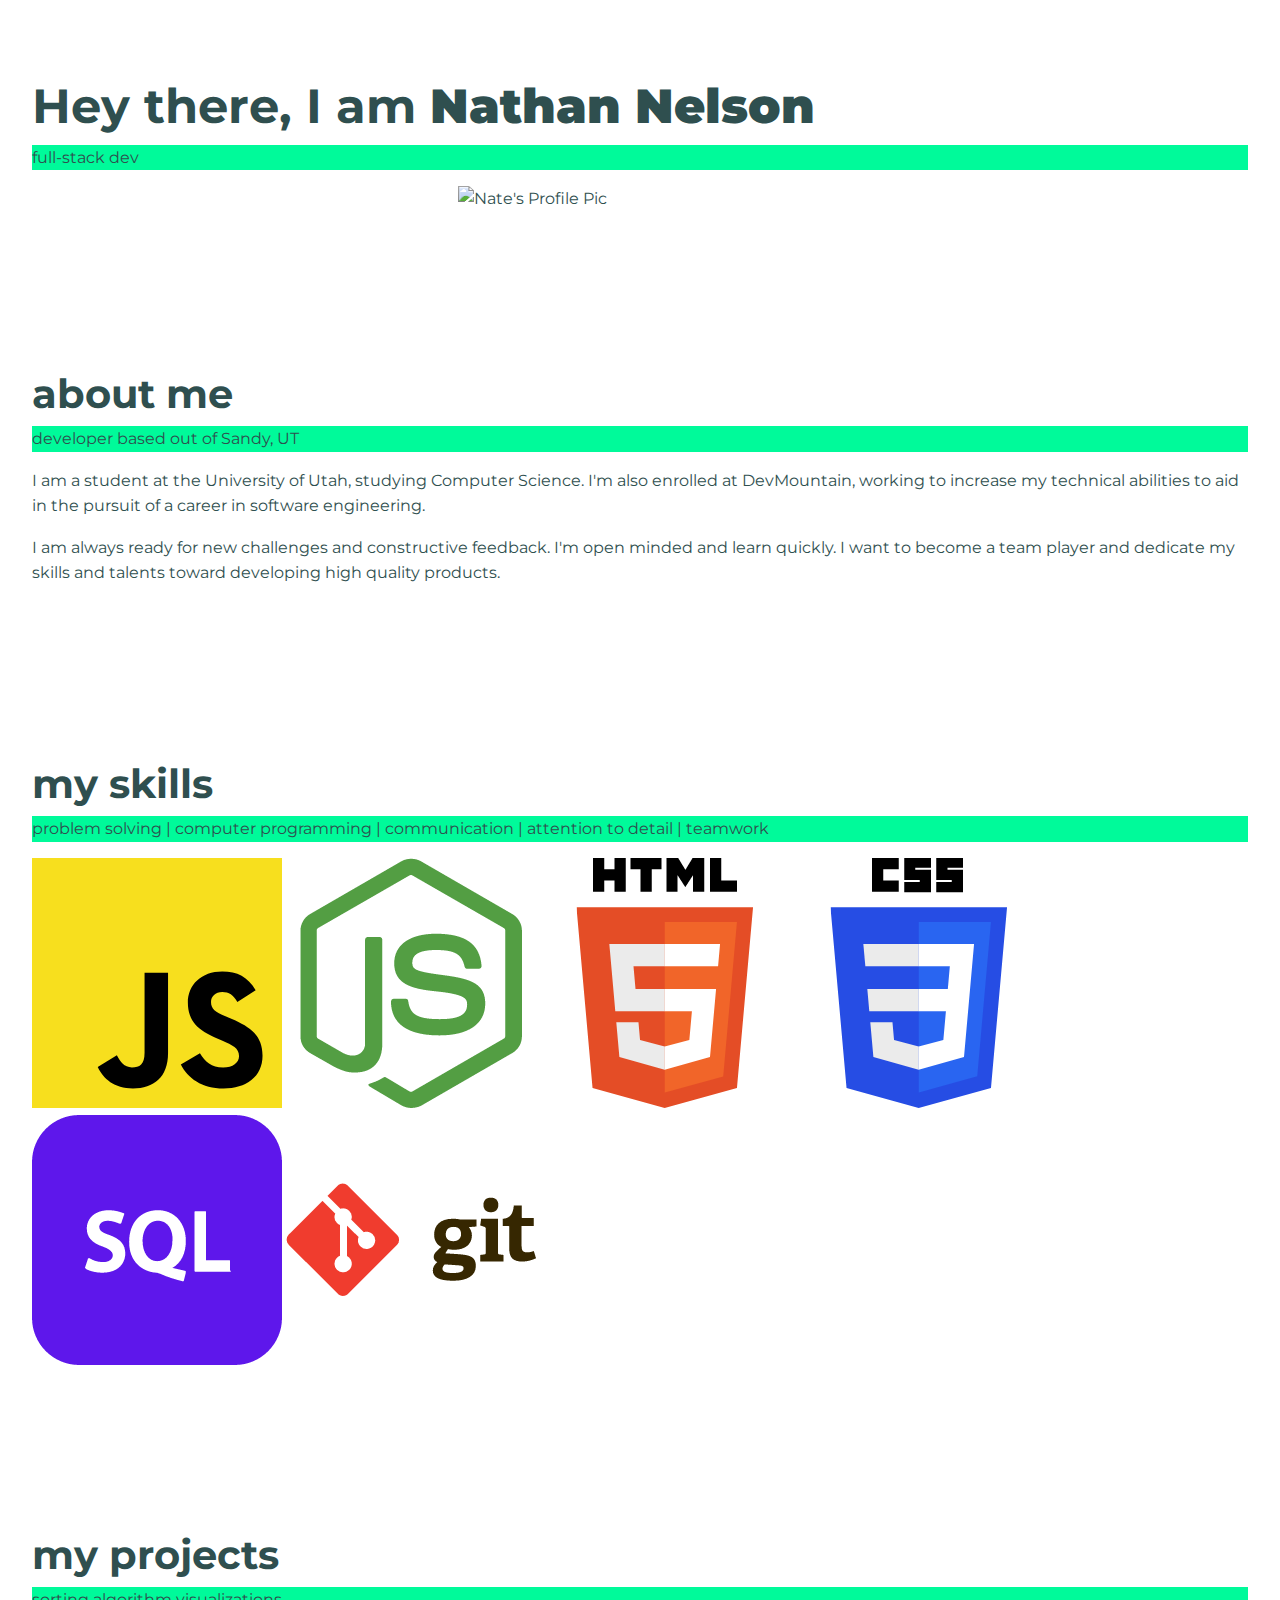
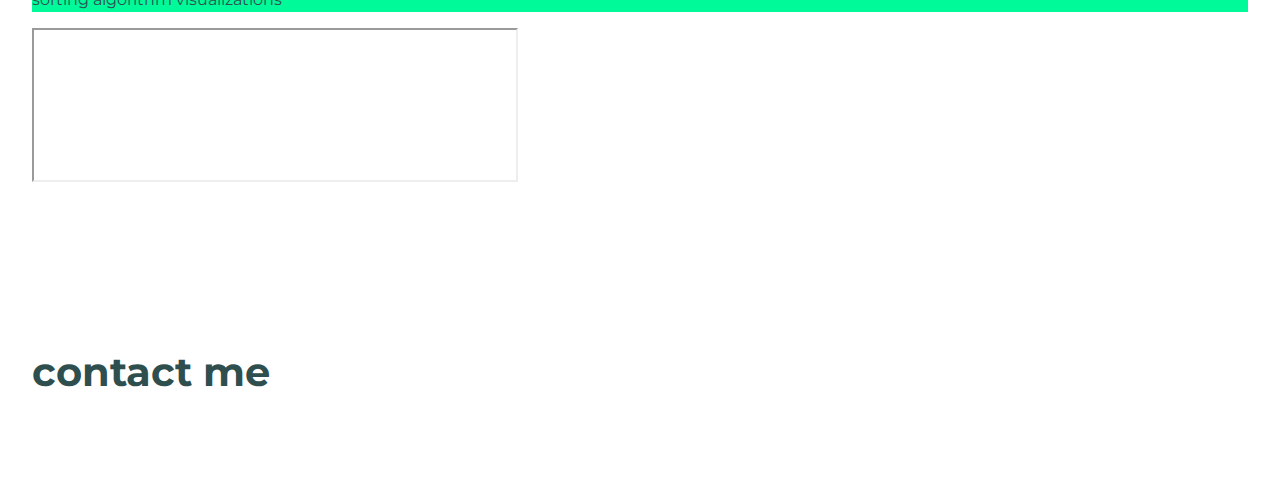
==== index.html @ 2bf5df84 "adds soft skills" ====
<!DOCTYPE html>
<html lang="en">
<head>
    <meta charset="UTF-8">
    <meta http-equiv="X-UA-Compatible" content="IE=edge">
    <meta name="viewport" content="width=device-width, initial-scale=1.0">
    <link rel="stylesheet" href="styles.css">
    <title>Super Talented Web Guy</title>
    <link rel="preconnect" href="https://fonts.googleapis.com"> 
    <link rel="preconnect" href="https://fonts.gstatic.com" crossorigin> 
    <link href="https://fonts.googleapis.com/css2?family=Montserrat:wght@100&display=swap" rel="stylesheet">
</head>
<body>
    <header>

        <nav class="nav">
            <ul>
                <li class="navItem"><a href="#home" class="navLink">home</a></li>
                <li class="navItem"><a href="#about" class="navLink">about</a></li>
                <li class="navItem"><a href="#skills" class="navLink">skills</a></li>
                <li class="navItem"><a href="#projects" class="navLink">projects</a></li>
                <li class="navItem"><a href="#contact" class="navLink">contact</a></li>
            </ul>
        </nav>
    </header>
    
    <section class="intro" id="home">
        <h1 class="sectionTitle">
            Hey there, I am <span style="font-weight: 900">Nathan Nelson</span>
        </h1>

        <p class="sectionSubtitle">full-stack dev</p>

        
        <div id="profilePic">
            <img id="me" src="image/IMG_1376.jpg" alt="Nate's Profile Pic" width="30%" height="30%">
        </div>

    </section>

    <section class="aboutMe" id="about">
        <h2 class="sectionTitle">about me</h2>

        <p class="sectionSubtitle">developer based out of Sandy, UT</p>

        <div class="about">
            <p>
                I am a student at the University of Utah, studying Computer Science. I'm also enrolled at 
                DevMountain, working to increase my technical abilities to aid in the pursuit of a career
                in software engineering. 
            </p>
            <p>
                I am always ready for new challenges and constructive feedback. I'm open minded and learn quickly.
                I want to become a team player and dedicate my skills and talents toward developing high quality 
                products.
            </p>
        </div>

    </section>

    <section class="mySkills" id="skills">
        <h2 class="sectionTitle">my skills</h2>

        <p class="sectionSubtitle">problem solving | computer programming | communication | attention to detail | teamwork</p>

        <div class="skill">

            <img src="image/javascript.png" alt="" class="skillImage">
            <img src="image/nodeJS.png" alt="" class="skillImage">
            <img src="image/html.png" alt="" class="skillImage">
            <img src="image/css.png" alt="" class="skillImage">
            <img src="image/sql.png" alt="" class="skillImage">
            <img src="image/git.png" alt="" class="skillImage">

        </div>

    </section>

    <section class="myProjects" id="projects">
        <h2 class="sectionTitle">my projects</h2>

        <p class="sectionSubtitle">sorting algorithm visualizations</p>

        <iframe width="40%" height="40%" src="https://www.youtube.com/embed/vyu6OtVvXVA"></iframe>

    </section>

    <section class="contactInfo" id="contact">
        <h2 class="sectionTitle">contact me</h2>

    </section>
</body>
</html>
---- styles.css ----
*,
*::before,
*::after {
    box-sizing: border-box;
}

:root {
    --ff-mont: 'Montserrat', sans-serif;

    --fs-h1: 2rem;
    --fs-h2: 1.5rem;
    --fs-body: 1rem;

    --fw-regular: 300;
    --fw-bold: 900;
}

@media (min-width: 800px) {
    :root {
        --fs-h1: 3rem;
        --fs-h2: 2.5rem;      
        --fs-body: 1rem;
    }
}

body {
    background: white;
    color: darkslategrey;
    margin: 0;
    font-family: var(--ff-mont);
    font-size: var(--fs-body);
    line-height: 1.6;
    
}

section {
    padding: 5em 2em;
}
image {
    display: block;
    max-width: 100%;
}

.intro #me {
    display: block;
    margin-left: auto;
    margin-right: auto;
}


h1,
h2 {
    line-height: 1.1;
    margin: 0;
}

h1 { font-size: var(--fs-h1) }
h2 { font-size: var(--fs-h2) }

.sectionTitle {
    margin-bottom: .25em;
}

.sectionSubtitle {
    margin: 0;
    margin-bottom: 1em;
    font-size: var(--fs);
    background:mediumspringgreen;
    
}

nav { display: none }

.intro {
    position: relative;
}
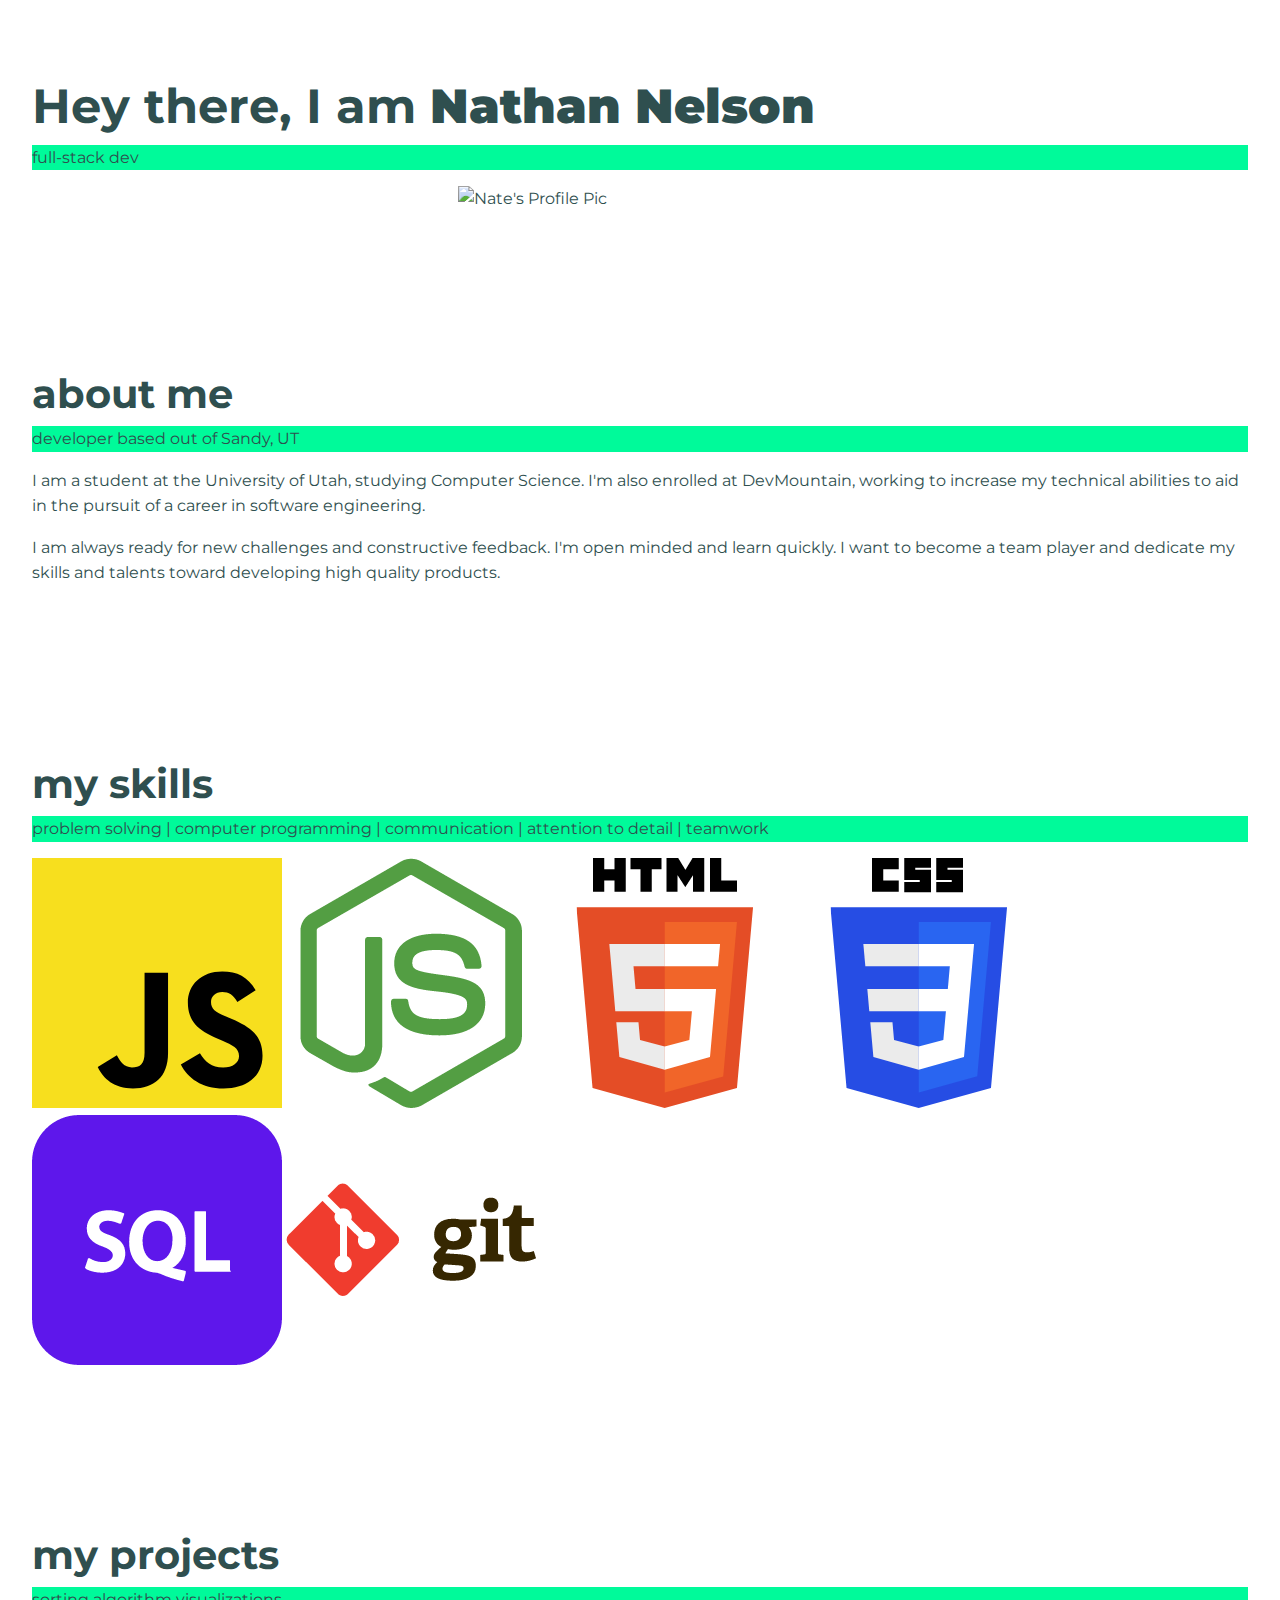
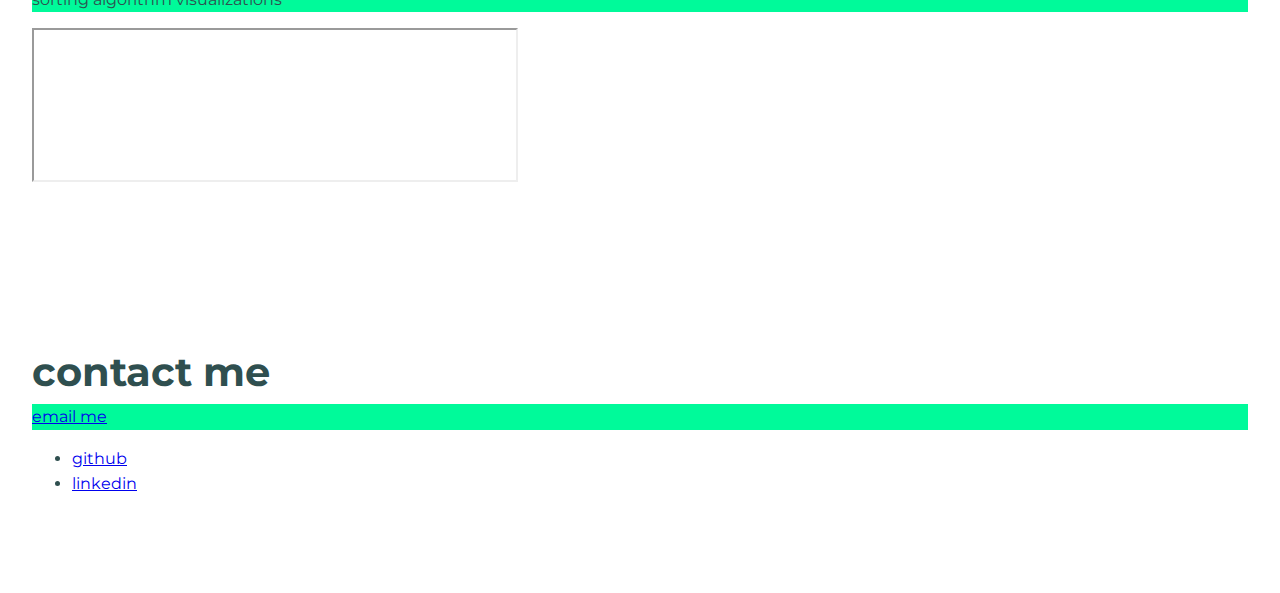
==== commit 38fdc430: "adds contact footer" ====
--- a/index.html
+++ b/index.html
@@ -13,15 +13,7 @@
 <body>
     <header>
 
-        <nav class="nav">
-            <ul>
-                <li class="navItem"><a href="#home" class="navLink">home</a></li>
-                <li class="navItem"><a href="#about" class="navLink">about</a></li>
-                <li class="navItem"><a href="#skills" class="navLink">skills</a></li>
-                <li class="navItem"><a href="#projects" class="navLink">projects</a></li>
-                <li class="navItem"><a href="#contact" class="navLink">contact</a></li>
-            </ul>
-        </nav>
+        
     </header>
     
     <section class="intro" id="home">
@@ -85,9 +77,15 @@
 
     </section>
 
-    <section class="contactInfo" id="contact">
+    <footer class="contactInfo" id="contact">
         <h2 class="sectionTitle">contact me</h2>
+        <p class="sectionSubtitle"><a href="mailto:nathan.nelson99@gmail.com" class="contactLink">email me</a></p>
 
-    </section>
+        
+        <ul class="social">
+            <li class="socialItem"><a class="socialItemLink" href="https://github.com/nelsonnathan">github</a></li>
+            <li class="socialItem"><a class="socialItemLink" href="https://www.linkedin.com/in/nathan-nelson-b04a1494/">linkedin</a></li>
+        </ul>
+    </footer>
 </body>
 </html>--- a/styles.css
+++ b/styles.css
@@ -69,7 +69,14 @@
     
 }
 
-nav { display: none }
+footer {
+    padding: 5em 2em;
+}
+
+nav { 
+    display: flex;
+    flex-direction: row; 
+}
 
 .intro {
     position: relative;
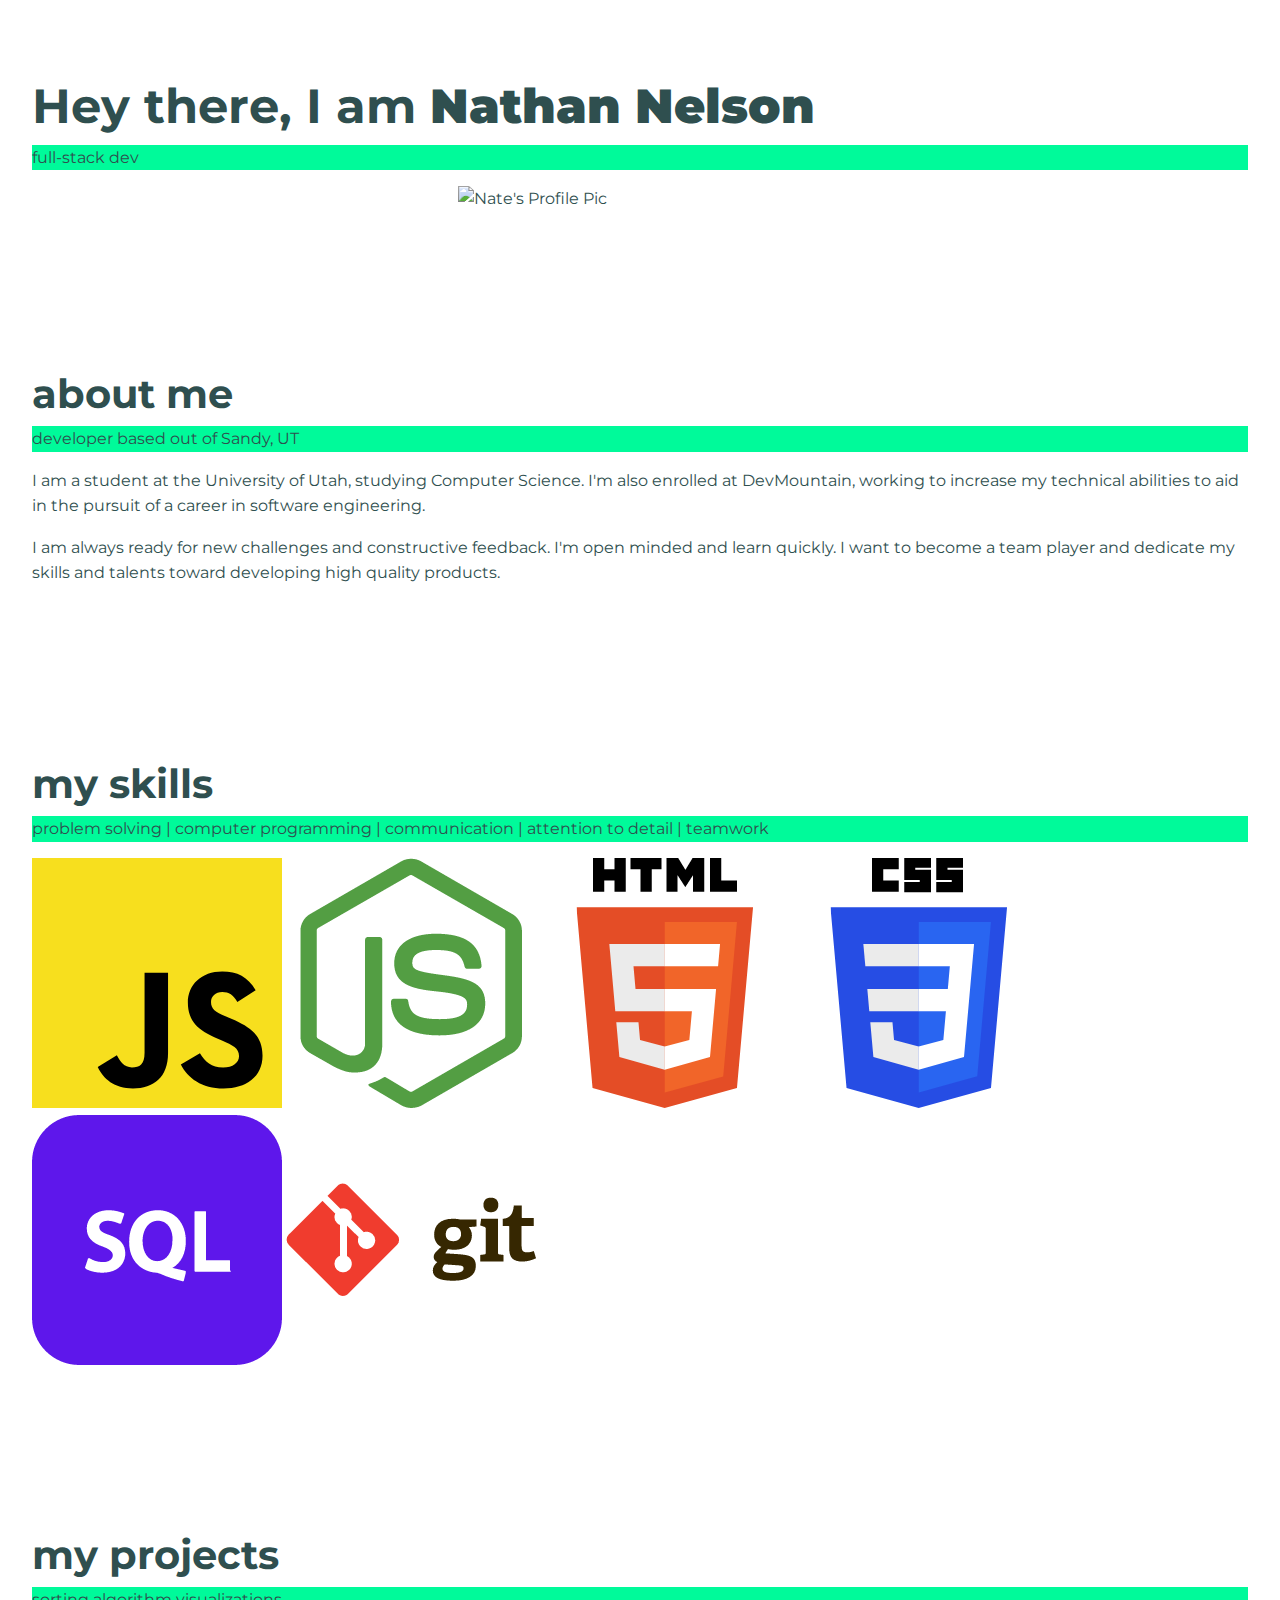
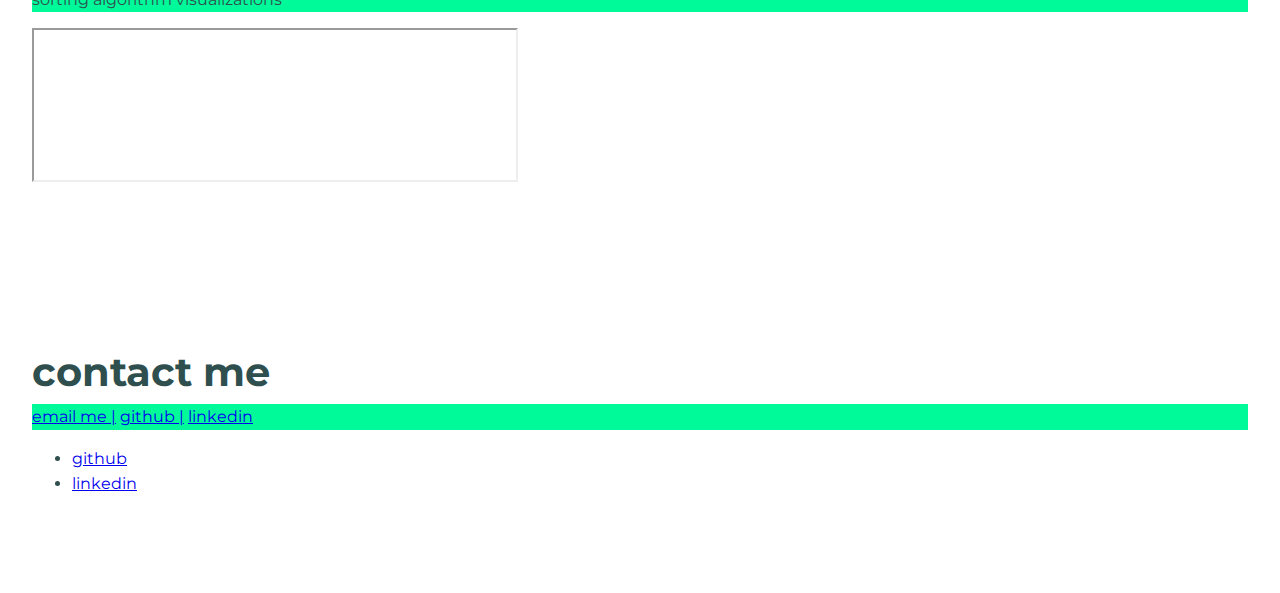
==== commit 0c2c2060: "changes footer layout" ====
--- a/index.html
+++ b/index.html
@@ -79,8 +79,12 @@
 
     <footer class="contactInfo" id="contact">
         <h2 class="sectionTitle">contact me</h2>
-        <p class="sectionSubtitle"><a href="mailto:nathan.nelson99@gmail.com" class="contactLink">email me</a></p>
-
+        <p class="sectionSubtitle">
+            <a href="mailto:nathan.nelson99@gmail.com" class="contactLink">email me |</a>
+            <a href="https://github.com/nelsonnathan"> github |</a>
+            <a href="https://www.linkedin.com/in/nathan-nelson-b04a1494/"> linkedin</a>
+        </p>
+    
         
         <ul class="social">
             <li class="socialItem"><a class="socialItemLink" href="https://github.com/nelsonnathan">github</a></li>
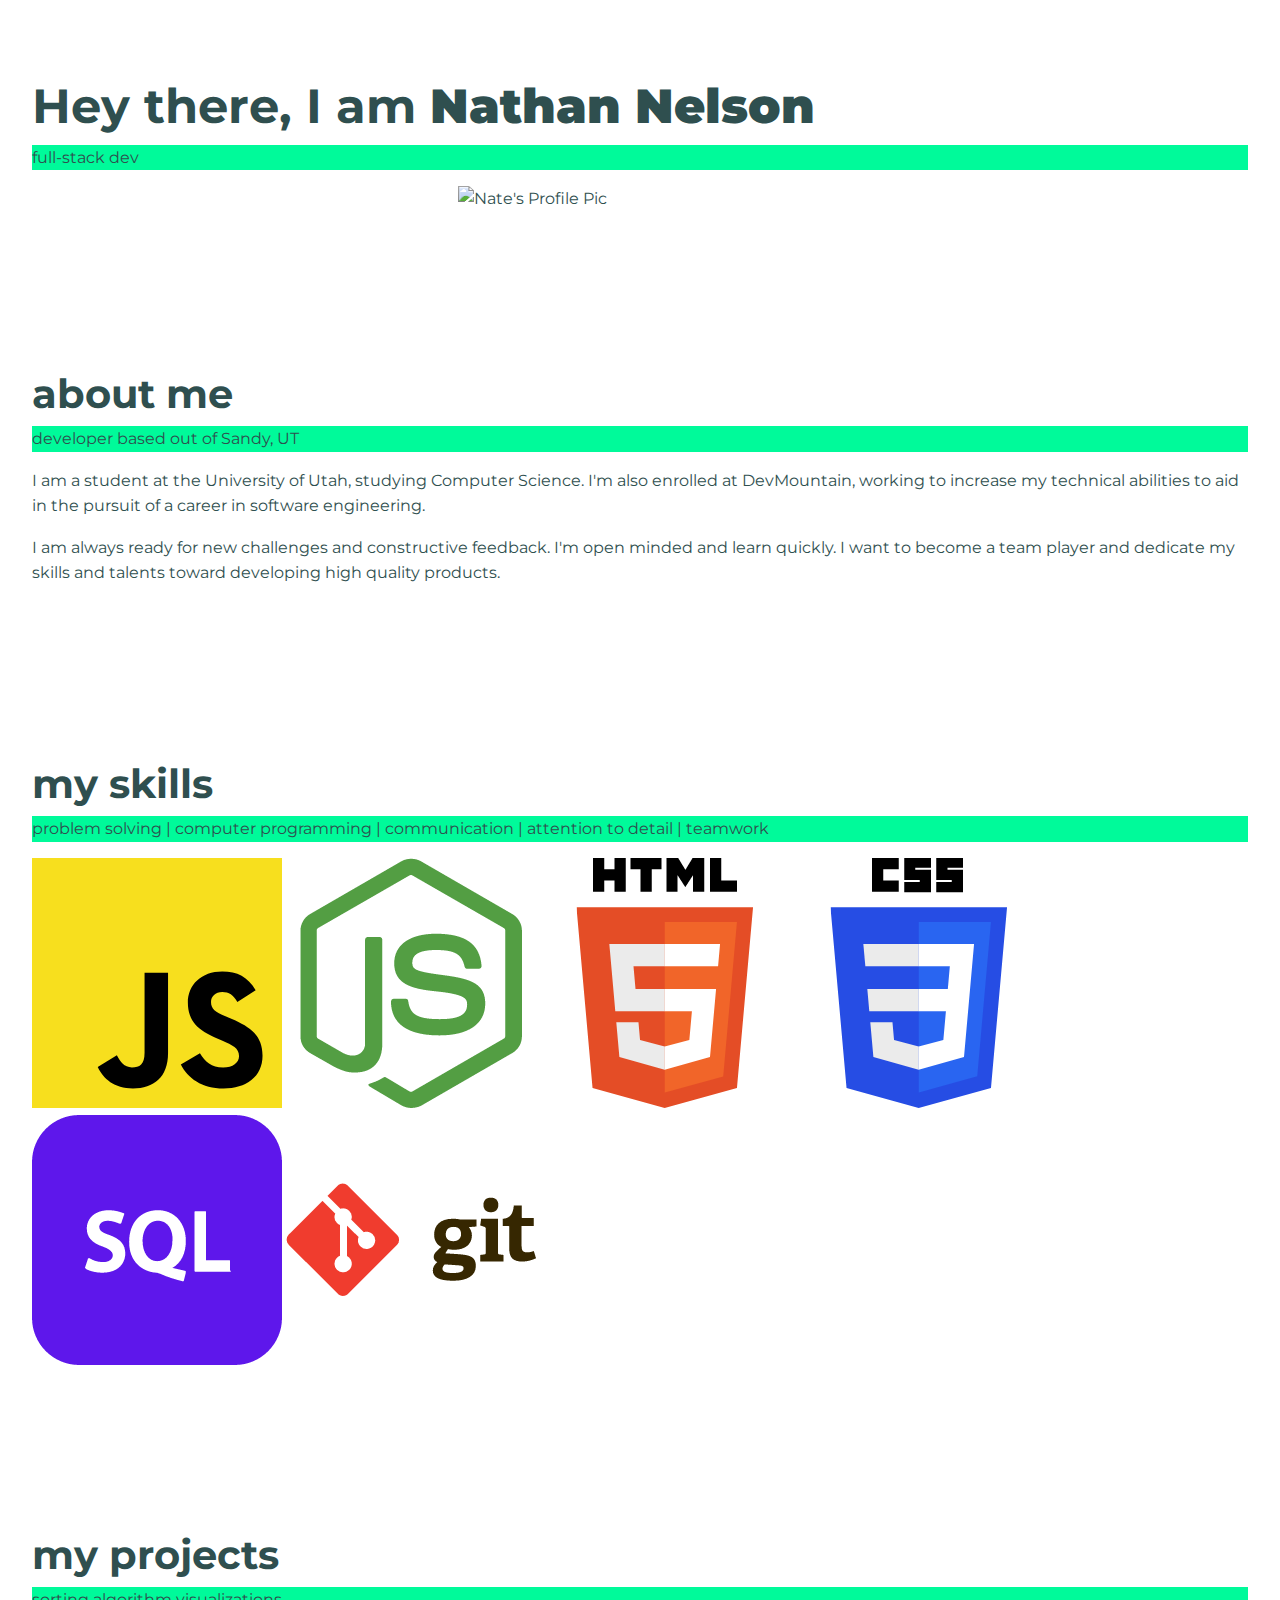
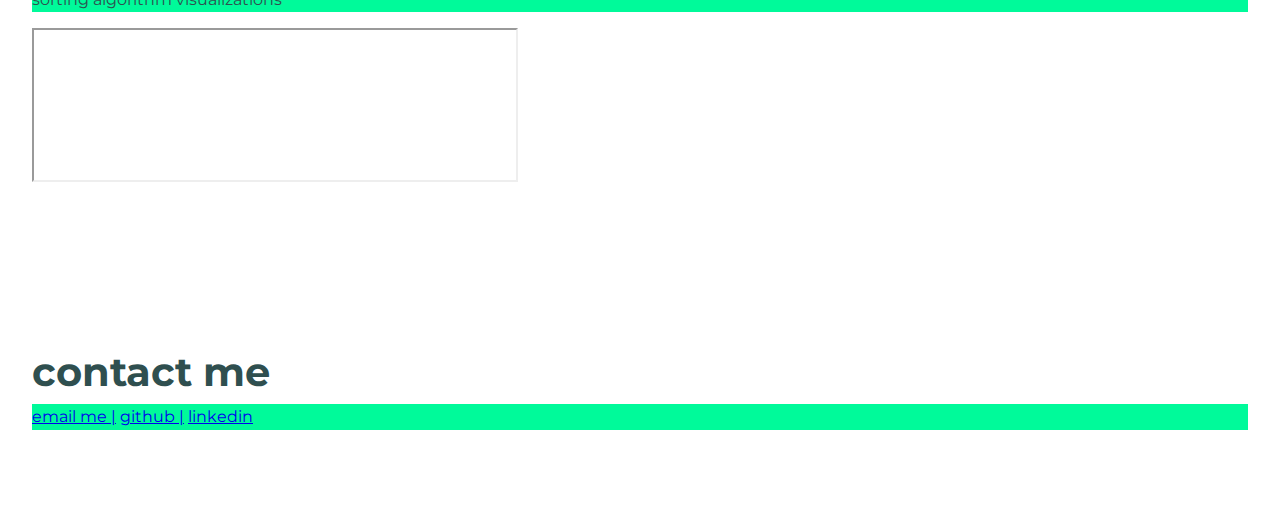
==== commit 042d4f7f: "actually changes footer layout this time" ====
--- a/index.html
+++ b/index.html
@@ -84,12 +84,6 @@
             <a href="https://github.com/nelsonnathan"> github |</a>
             <a href="https://www.linkedin.com/in/nathan-nelson-b04a1494/"> linkedin</a>
         </p>
-    
-        
-        <ul class="social">
-            <li class="socialItem"><a class="socialItemLink" href="https://github.com/nelsonnathan">github</a></li>
-            <li class="socialItem"><a class="socialItemLink" href="https://www.linkedin.com/in/nathan-nelson-b04a1494/">linkedin</a></li>
-        </ul>
     </footer>
 </body>
 </html>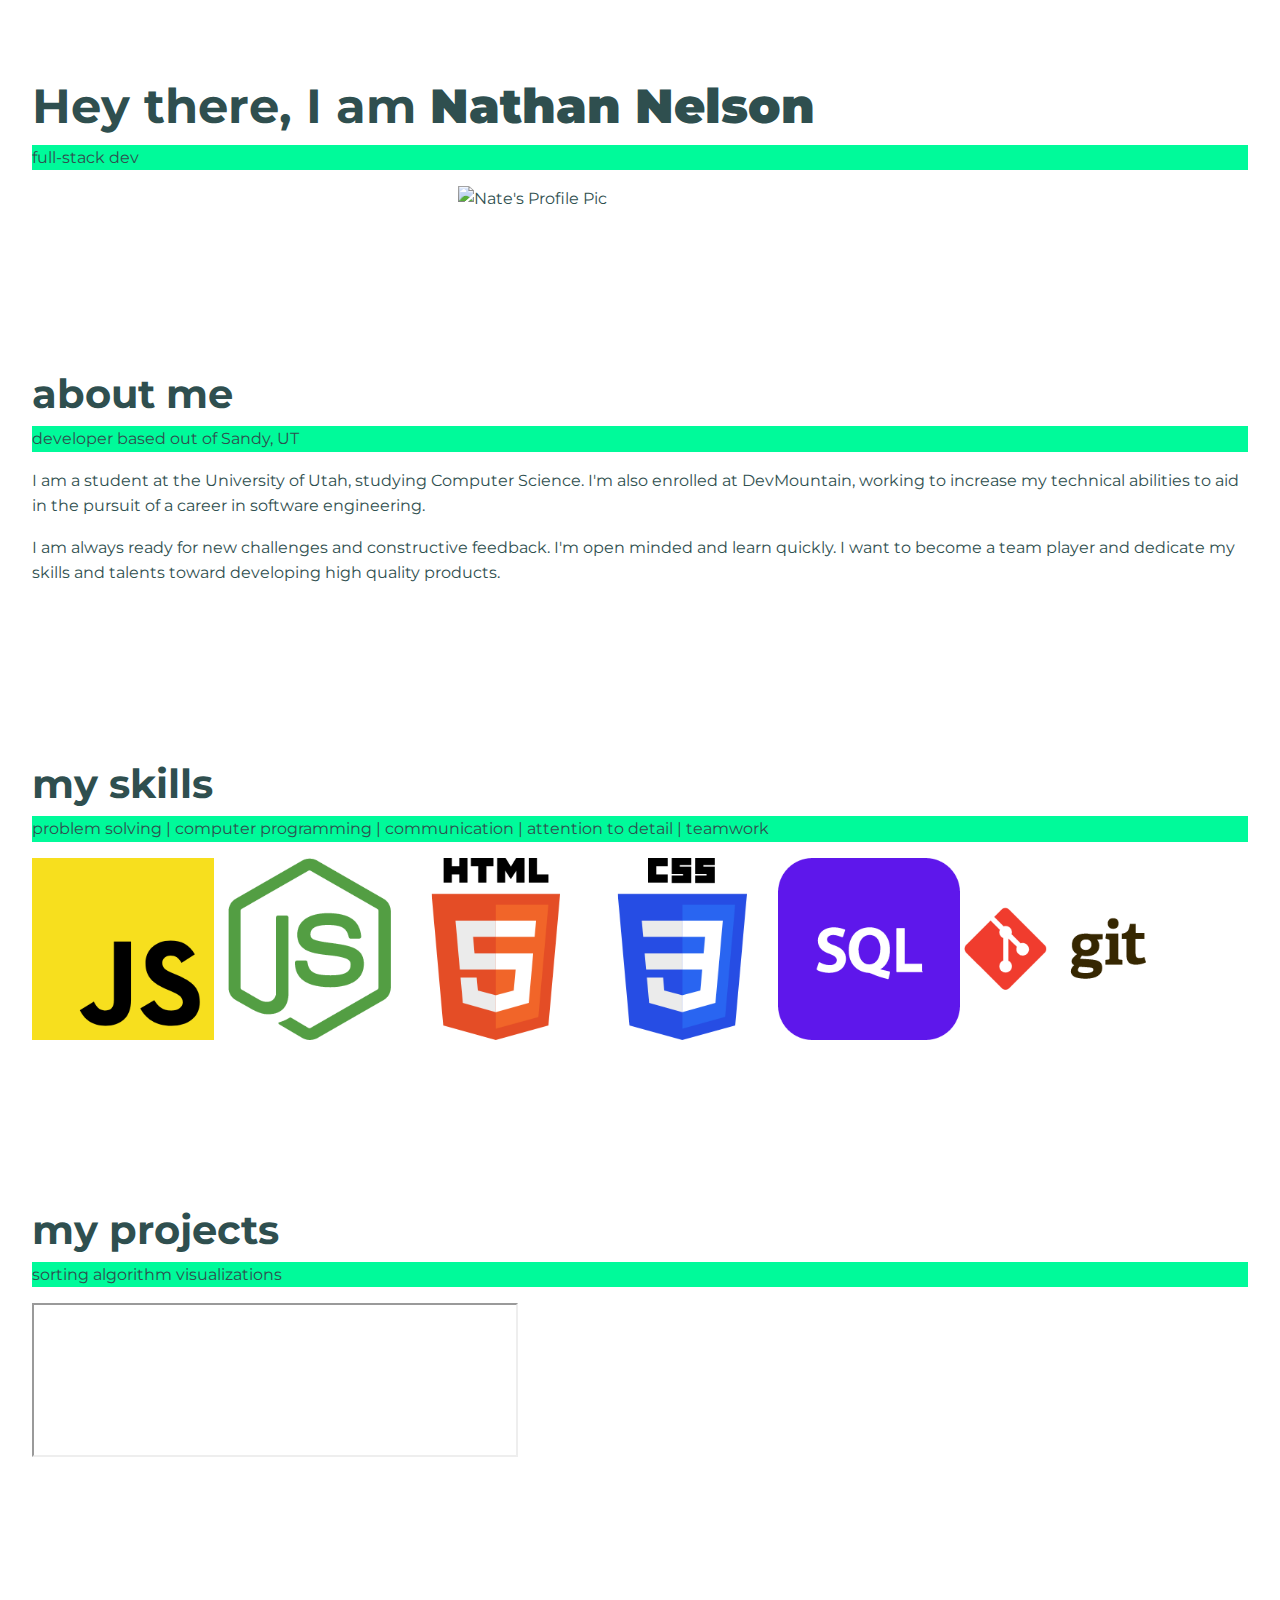
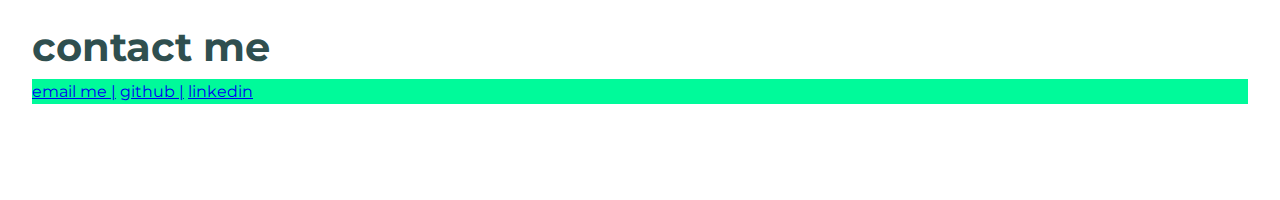
==== commit 73da972f: "changes skills icon sizes" ====
--- a/index.html
+++ b/index.html
@@ -57,12 +57,12 @@
 
         <div class="skill">
 
-            <img src="image/javascript.png" alt="" class="skillImage">
-            <img src="image/nodeJS.png" alt="" class="skillImage">
-            <img src="image/html.png" alt="" class="skillImage">
-            <img src="image/css.png" alt="" class="skillImage">
-            <img src="image/sql.png" alt="" class="skillImage">
-            <img src="image/git.png" alt="" class="skillImage">
+            <img src="image/javascript.png" alt="" class="skillImage" height="15%" width="15%">
+            <img src="image/nodeJS.png" alt="" class="skillImage" height="15%" width="15%">
+            <img src="image/html.png" alt="" class="skillImage" height="15%" width="15%">
+            <img src="image/css.png" alt="" class="skillImage" height="15%" width="15%">
+            <img src="image/sql.png" alt="" class="skillImage" height="15%" width="15%">
+            <img src="image/git.png" alt="" class="skillImage" height="15%" width="15%">
 
         </div>
 
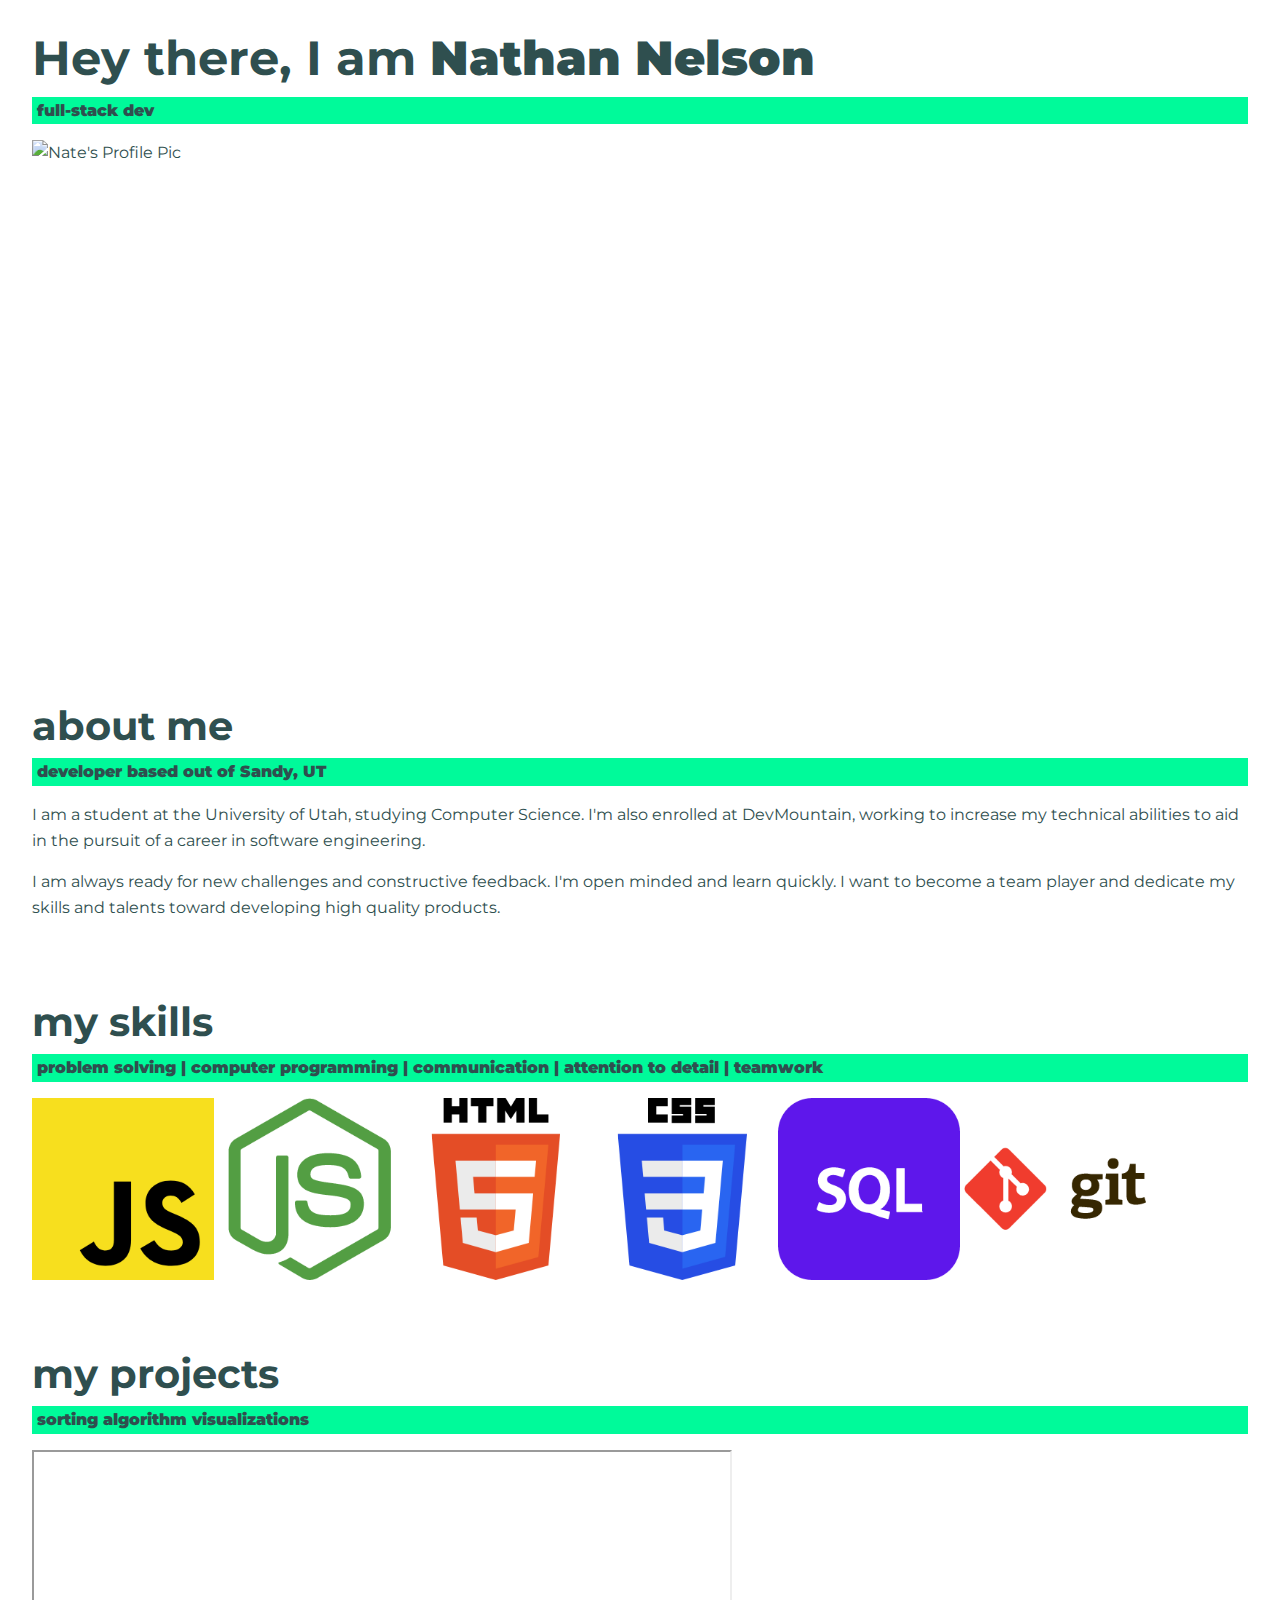
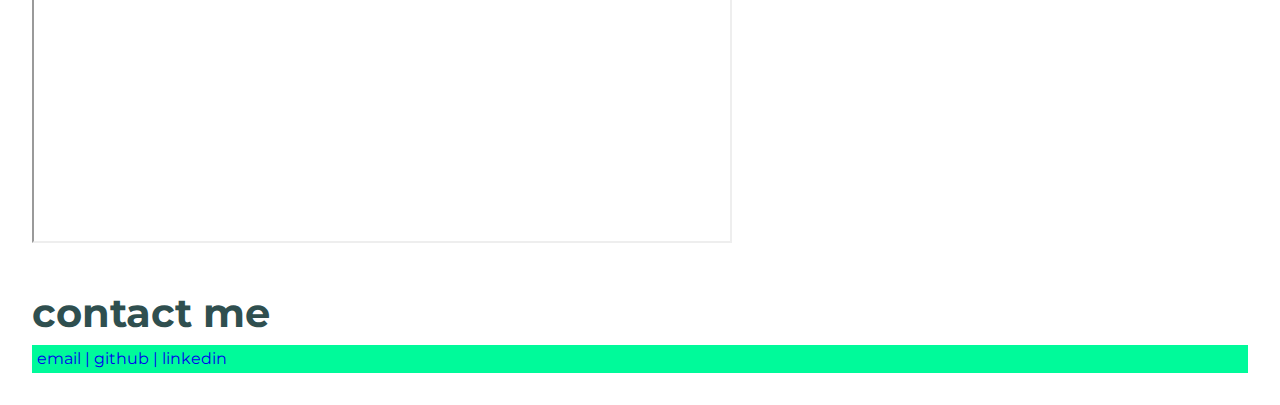
==== commit c55de135: "adds stylistic changes" ====
--- a/index.html
+++ b/index.html
@@ -8,7 +8,7 @@
     <title>Super Talented Web Guy</title>
     <link rel="preconnect" href="https://fonts.googleapis.com"> 
     <link rel="preconnect" href="https://fonts.gstatic.com" crossorigin> 
-    <link href="https://fonts.googleapis.com/css2?family=Montserrat:wght@100&display=swap" rel="stylesheet">
+    <link href="https://fonts.googleapis.com/css2?family=Montserrat:wght@300&display=swap" rel="stylesheet">
 </head>
 <body>
     <header>
@@ -21,11 +21,11 @@
             Hey there, I am <span style="font-weight: 900">Nathan Nelson</span>
         </h1>
 
-        <p class="sectionSubtitle">full-stack dev</p>
+        <h4 class="sectionSubtitle">full-stack dev</h4>
 
         
         <div id="profilePic">
-            <img id="me" src="image/IMG_1376.jpg" alt="Nate's Profile Pic" width="30%" height="30%">
+            <img id="me" src="image/IMG_1376.jpg" alt="Nate's Profile Pic">
         </div>
 
     </section>
@@ -33,7 +33,7 @@
     <section class="aboutMe" id="about">
         <h2 class="sectionTitle">about me</h2>
 
-        <p class="sectionSubtitle">developer based out of Sandy, UT</p>
+        <h4 class="sectionSubtitle">developer based out of Sandy, UT</h4>
 
         <div class="about">
             <p>
@@ -53,16 +53,27 @@
     <section class="mySkills" id="skills">
         <h2 class="sectionTitle">my skills</h2>
 
-        <p class="sectionSubtitle">problem solving | computer programming | communication | attention to detail | teamwork</p>
+        <h4 class="sectionSubtitle">problem solving | computer programming | communication | attention to detail | teamwork</h4>
 
         <div class="skill">
 
-            <img src="image/javascript.png" alt="" class="skillImage" height="15%" width="15%">
-            <img src="image/nodeJS.png" alt="" class="skillImage" height="15%" width="15%">
-            <img src="image/html.png" alt="" class="skillImage" height="15%" width="15%">
-            <img src="image/css.png" alt="" class="skillImage" height="15%" width="15%">
-            <img src="image/sql.png" alt="" class="skillImage" height="15%" width="15%">
-            <img src="image/git.png" alt="" class="skillImage" height="15%" width="15%">
+            <img src="image/javascript.png" alt="" class="skillImage" id="js" height="15%" width="15%">
+            <!-- <label for="js">JavaScript</label> -->
+            <img src="image/nodeJS.png" alt="" class="skillImage" id="njs" height="15%" width="15%">
+            <!-- <label for="njs">Node JS</label> -->
+            <img src="image/html.png" alt="" class="skillImage" id="html" height="15%" width="15%">
+            <!-- <label for="html">HTML</label> -->
+            <img src="image/css.png" alt="" class="skillImage" id="css" height="15%" width="15%">
+            <!-- <label for="css">CSS</label> -->
+            <img src="image/sql.png" alt="" class="skillImage" id="sql" height="15%" width="15%">
+            <!-- <label for="sql">SQL</label> -->
+            <img src="image/git.png" alt="" class="skillImage" id="git" height="15%" width="15%">
+            <!-- <label for="js">JavaScript</label>
+            <label for="njs">Node JS</label>
+            <label for="html">HTML</label>
+            <label for="css">CSS</label>
+            <label for="sql">SQL</label>
+            <label for="git">Git</label> -->
 
         </div>
 
@@ -71,19 +82,22 @@
     <section class="myProjects" id="projects">
         <h2 class="sectionTitle">my projects</h2>
 
-        <p class="sectionSubtitle">sorting algorithm visualizations</p>
+        <h4 class="sectionSubtitle">sorting algorithm visualizations</h4>
 
-        <iframe width="40%" height="40%" src="https://www.youtube.com/embed/vyu6OtVvXVA"></iframe>
+        <div class="videoContainer">
+            <iframe class="video" src="https://www.youtube.com/embed/vyu6OtVvXVA"></iframe>
+        </div>
+        
 
     </section>
 
     <footer class="contactInfo" id="contact">
         <h2 class="sectionTitle">contact me</h2>
-        <p class="sectionSubtitle">
-            <a href="mailto:nathan.nelson99@gmail.com" class="contactLink">email me |</a>
+        <div class="sectionSubtitle">
+            <a href="mailto:nathan.nelson99@gmail.com" class="contactLink">email |</a>
             <a href="https://github.com/nelsonnathan"> github |</a>
             <a href="https://www.linkedin.com/in/nathan-nelson-b04a1494/"> linkedin</a>
-        </p>
+        </div>
     </footer>
 </body>
 </html>--- a/styles.css
+++ b/styles.css
@@ -15,13 +15,7 @@
     --fw-bold: 900;
 }
 
-@media (min-width: 800px) {
-    :root {
-        --fs-h1: 3rem;
-        --fs-h2: 2.5rem;      
-        --fs-body: 1rem;
-    }
-}
+
 
 body {
     background: white;
@@ -34,8 +28,14 @@
 }
 
 section {
-    padding: 5em 2em;
+    padding: 2em 2em;
 }
+
+#me {
+    height: 350px;
+    width: auto;
+}
+
 image {
     display: block;
     max-width: 100%;
@@ -57,6 +57,10 @@
 h1 { font-size: var(--fs-h1) }
 h2 { font-size: var(--fs-h2) }
 
+h4 {
+    font-weight: 900;
+}
+
 .sectionTitle {
     margin-bottom: .25em;
 }
@@ -64,13 +68,30 @@
 .sectionSubtitle {
     margin: 0;
     margin-bottom: 1em;
+    padding: 1px 5px ;
     font-size: var(--fs);
     background:mediumspringgreen;
     
 }
 
+.videoContainer {
+    position: relative;
+    height: 100%;
+    width: 100%;
+    aspect-ratio: 16/9;
+}
+
+.video {
+    height: 100%;
+    width: 100%;
+}
+
 footer {
-    padding: 5em 2em;
+    padding: 1em 2em;
+}
+
+footer a {
+    text-decoration: none;
 }
 
 nav { 
@@ -81,3 +102,29 @@
 .intro {
     position: relative;
 }
+
+@media (min-width: 800px) {
+    :root {
+        --fs-h1: 3rem;
+        --fs-h2: 2.5rem;      
+        --fs-body: 1rem;
+    }
+}
+
+@media (min-width: 450px) {
+    #me {
+        height: 425px;
+
+    }
+}
+
+@media (min-width: 780px) {
+    #me {
+        height: 500px;
+    }
+
+    .videoContainer {
+        width: 700px;
+    }
+}
+
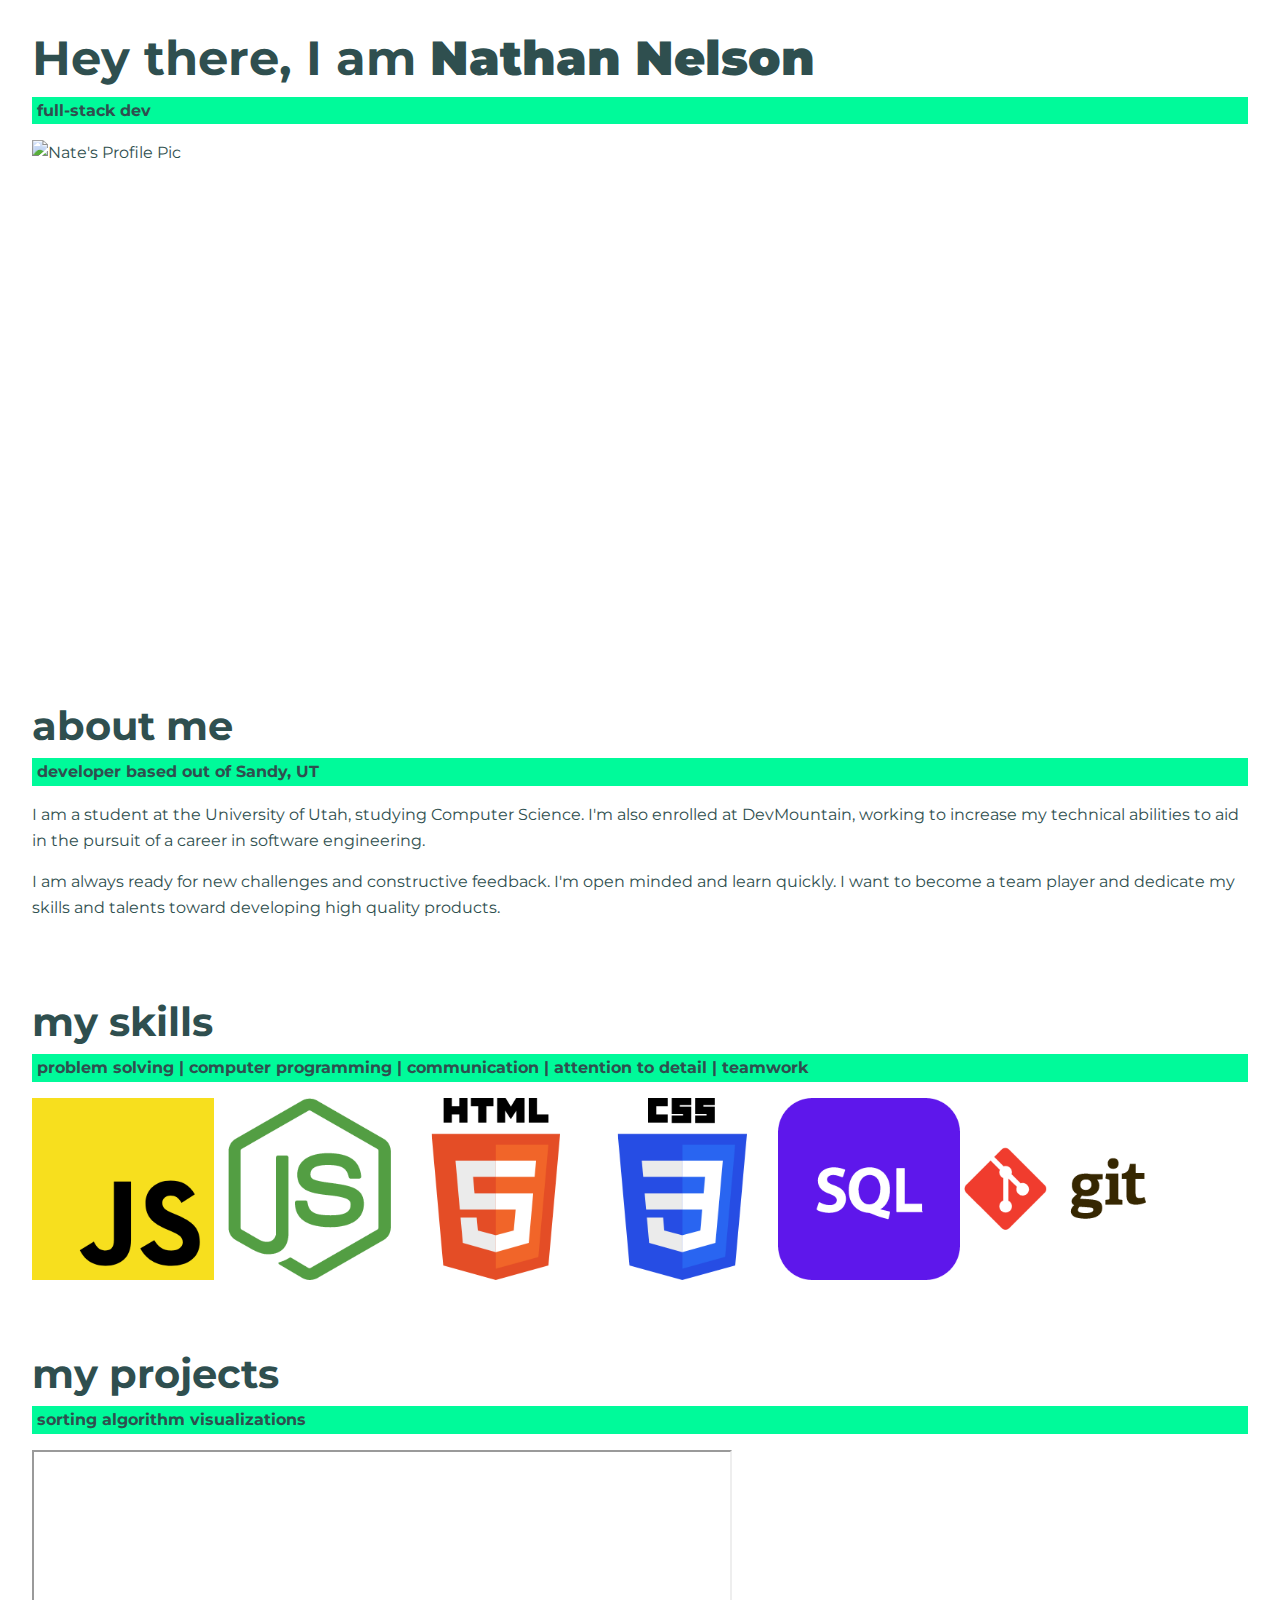
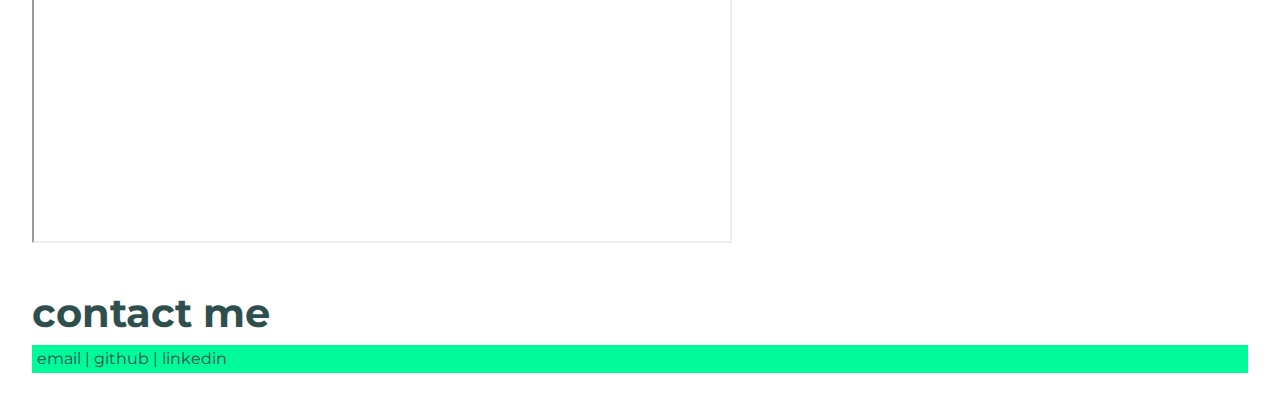
==== commit 4b106bb2: "adds project link" ====
--- a/index.html
+++ b/index.html
@@ -82,7 +82,7 @@
     <section class="myProjects" id="projects">
         <h2 class="sectionTitle">my projects</h2>
 
-        <h4 class="sectionSubtitle">sorting algorithm visualizations</h4>
+        <a href="https://sorting-visuals.herokuapp.com/" target="_blank"><h4 class="sectionSubtitle">sorting algorithm visualizations</h4></a>
 
         <div class="videoContainer">
             <iframe class="video" src="https://www.youtube.com/embed/vyu6OtVvXVA"></iframe>
@@ -95,8 +95,8 @@
         <h2 class="sectionTitle">contact me</h2>
         <div class="sectionSubtitle">
             <a href="mailto:nathan.nelson99@gmail.com" class="contactLink">email |</a>
-            <a href="https://github.com/nelsonnathan"> github |</a>
-            <a href="https://www.linkedin.com/in/nathan-nelson-b04a1494/"> linkedin</a>
+            <a href="https://github.com/nelsonnathan" target="_blank"> github |</a>
+            <a href="https://www.linkedin.com/in/nathan-nelson-b04a1494/" target="_blank"> linkedin</a>
         </div>
     </footer>
 </body>
--- a/styles.css
+++ b/styles.css
@@ -57,9 +57,6 @@
 h1 { font-size: var(--fs-h1) }
 h2 { font-size: var(--fs-h2) }
 
-h4 {
-    font-weight: 900;
-}
 
 .sectionTitle {
     margin-bottom: .25em;
@@ -72,6 +69,15 @@
     font-size: var(--fs);
     background:mediumspringgreen;
     
+}
+
+#projects a {
+    text-decoration: none;
+    color: darkslategrey;
+}
+
+#projects a:hover {
+    text-decoration: underline;
 }
 
 .videoContainer {
@@ -92,6 +98,11 @@
 
 footer a {
     text-decoration: none;
+    color: darkslategrey;
+}
+
+footer a:hover {
+    text-decoration: underline;
 }
 
 nav { 
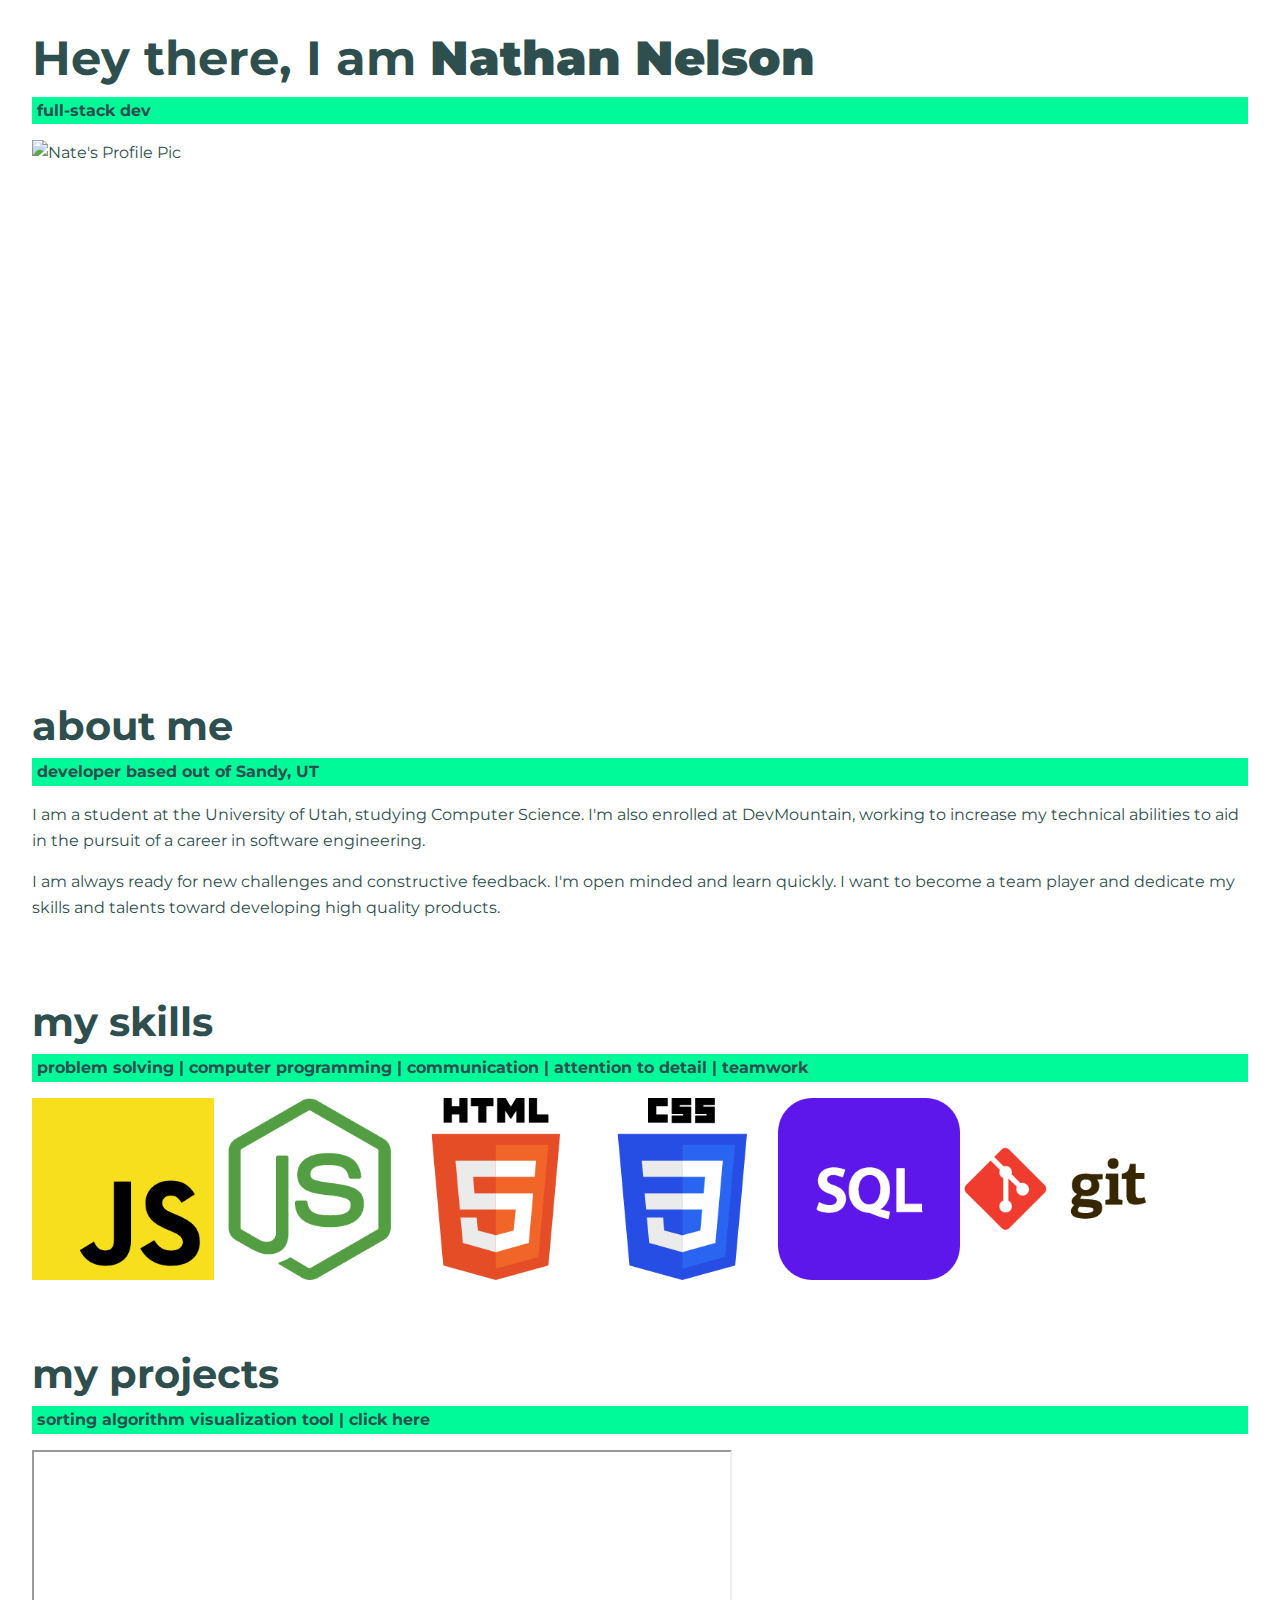
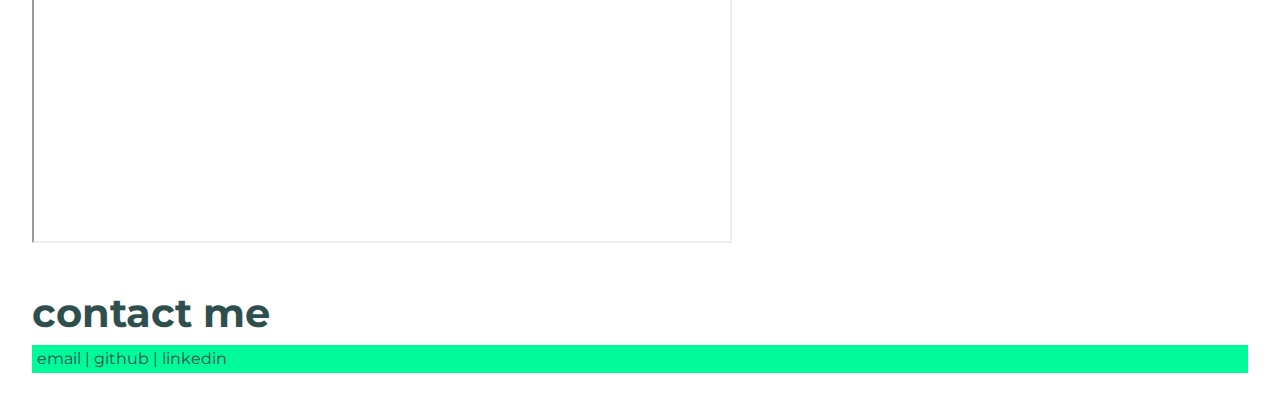
==== commit 84654fe4: "clarifies project link" ====
--- a/index.html
+++ b/index.html
@@ -82,7 +82,8 @@
     <section class="myProjects" id="projects">
         <h2 class="sectionTitle">my projects</h2>
 
-        <a href="https://sorting-visuals.herokuapp.com/" target="_blank"><h4 class="sectionSubtitle">sorting algorithm visualizations</h4></a>
+        <a href="https://sorting-visuals.herokuapp.com/" target="_blank"><h4 class="sectionSubtitle">sorting algorithm visualization tool | click here
+        </h4></a>
 
         <div class="videoContainer">
             <iframe class="video" src="https://www.youtube.com/embed/vyu6OtVvXVA"></iframe>
